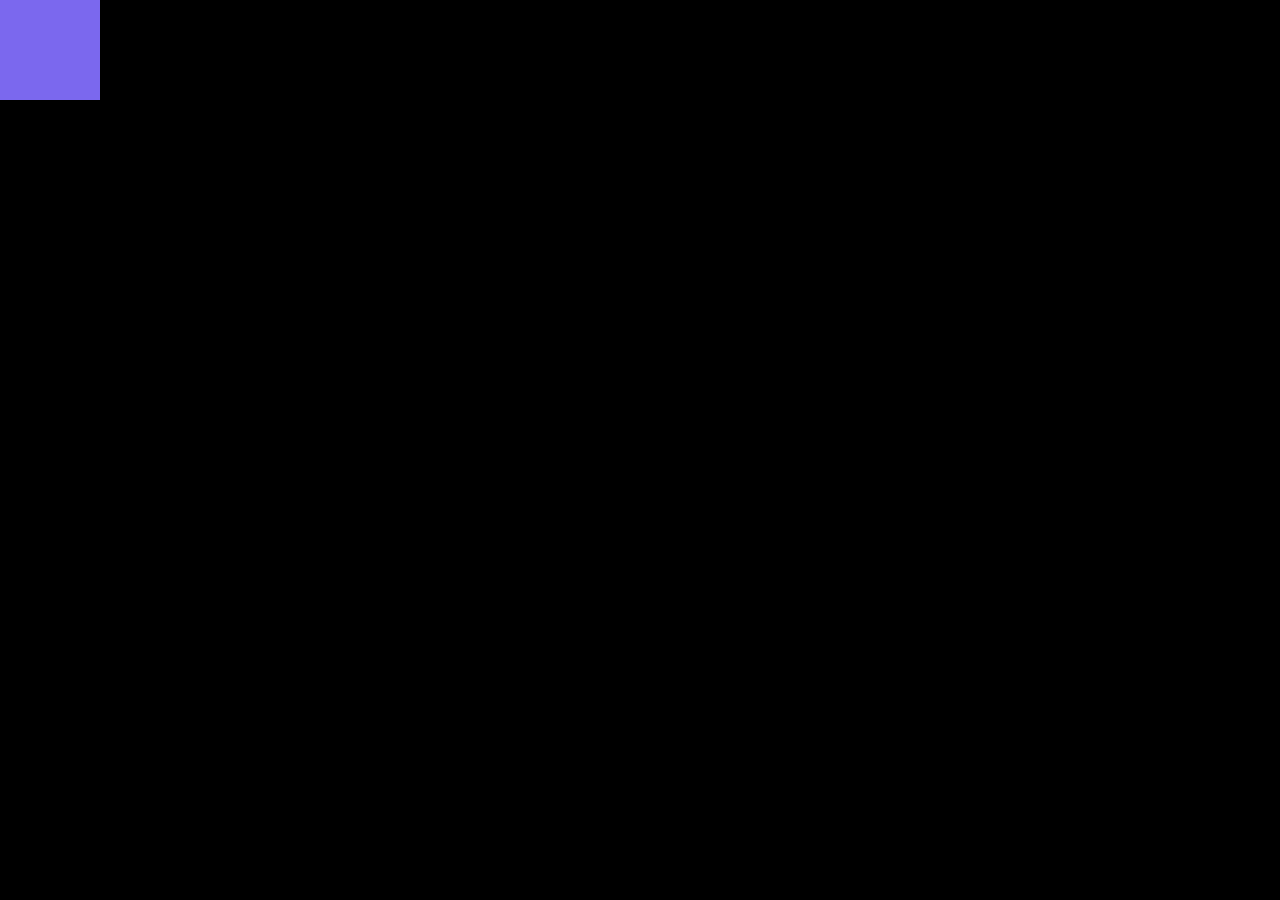
==== part1/index.html @ e421f8fb "basics" ====
<!DOCTYPE html>
<html lang="en">
<head>
    <meta charset="UTF-8">
    <meta name="viewport" content="width=device-width, initial-scale=1.0">
    <link rel="stylesheet" href="./styles.css">
    <title>gsap - cnd</title>
</head>
<body>
    <div id="box"></div>
    
    <script src="https://cdnjs.cloudflare.com/ajax/libs/gsap/3.15.0/all.js" integrity="sha512-Lih9jQSv5CS2t9EJ8XAWw04Rb29RSYolcBApmENWnv/QeUF+G7GazUwvnVlQr9zfb3gfCcl42mCRiL46Z5G+pA==" crossorigin="anonymous" referrerpolicy="no-referrer"></script>
    <script src="./script.js"></script>
</body>
</html>
---- part1/styles.css ----
*{
    margin: 0;
    padding: 0;
    box-sizing: border-box;
    background-color: black;
}

#box{
    height: 100px;
    width: 100px;
    background-color: mediumslateblue;
}
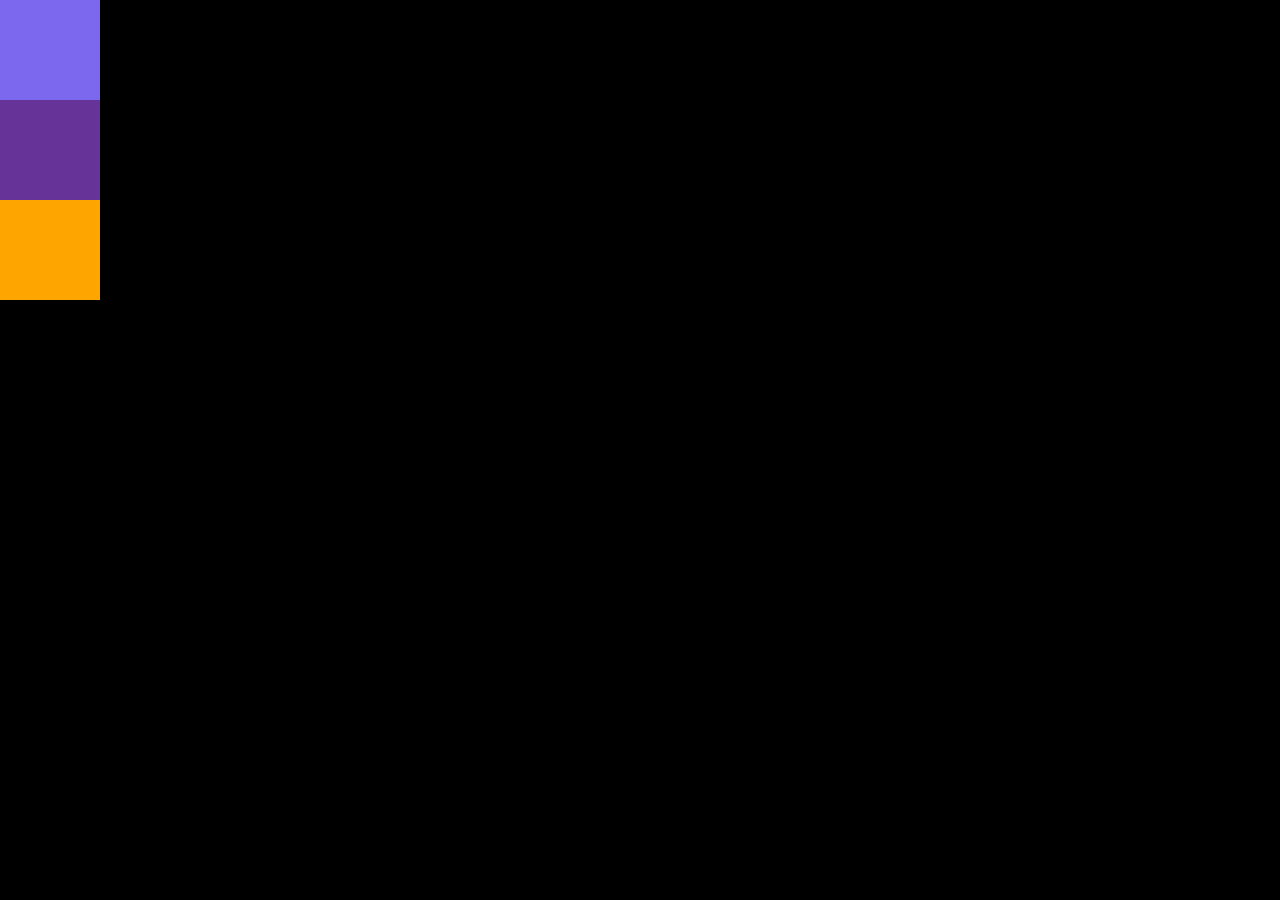
==== commit b1d68363: "part 1 done" ====
--- a/part1/index.html
+++ b/part1/index.html
@@ -8,7 +8,9 @@
 </head>
 <body>
     <div id="box"></div>
-    
+    <div id="box1"></div>
+    <div id="box2"></div>
+
     <script src="https://cdnjs.cloudflare.com/ajax/libs/gsap/3.15.0/all.js" integrity="sha512-Lih9jQSv5CS2t9EJ8XAWw04Rb29RSYolcBApmENWnv/QeUF+G7GazUwvnVlQr9zfb3gfCcl42mCRiL46Z5G+pA==" crossorigin="anonymous" referrerpolicy="no-referrer"></script>
     <script src="./script.js"></script>
 </body>
--- a/part1/styles.css
+++ b/part1/styles.css
@@ -9,4 +9,14 @@
     height: 100px;
     width: 100px;
     background-color: mediumslateblue;
+}
+#box1{
+    height: 100px;
+    width: 100px;
+    background-color: rebeccapurple;
+}
+#box2{
+    height: 100px;
+    width: 100px;
+    background-color: orange;
 }
